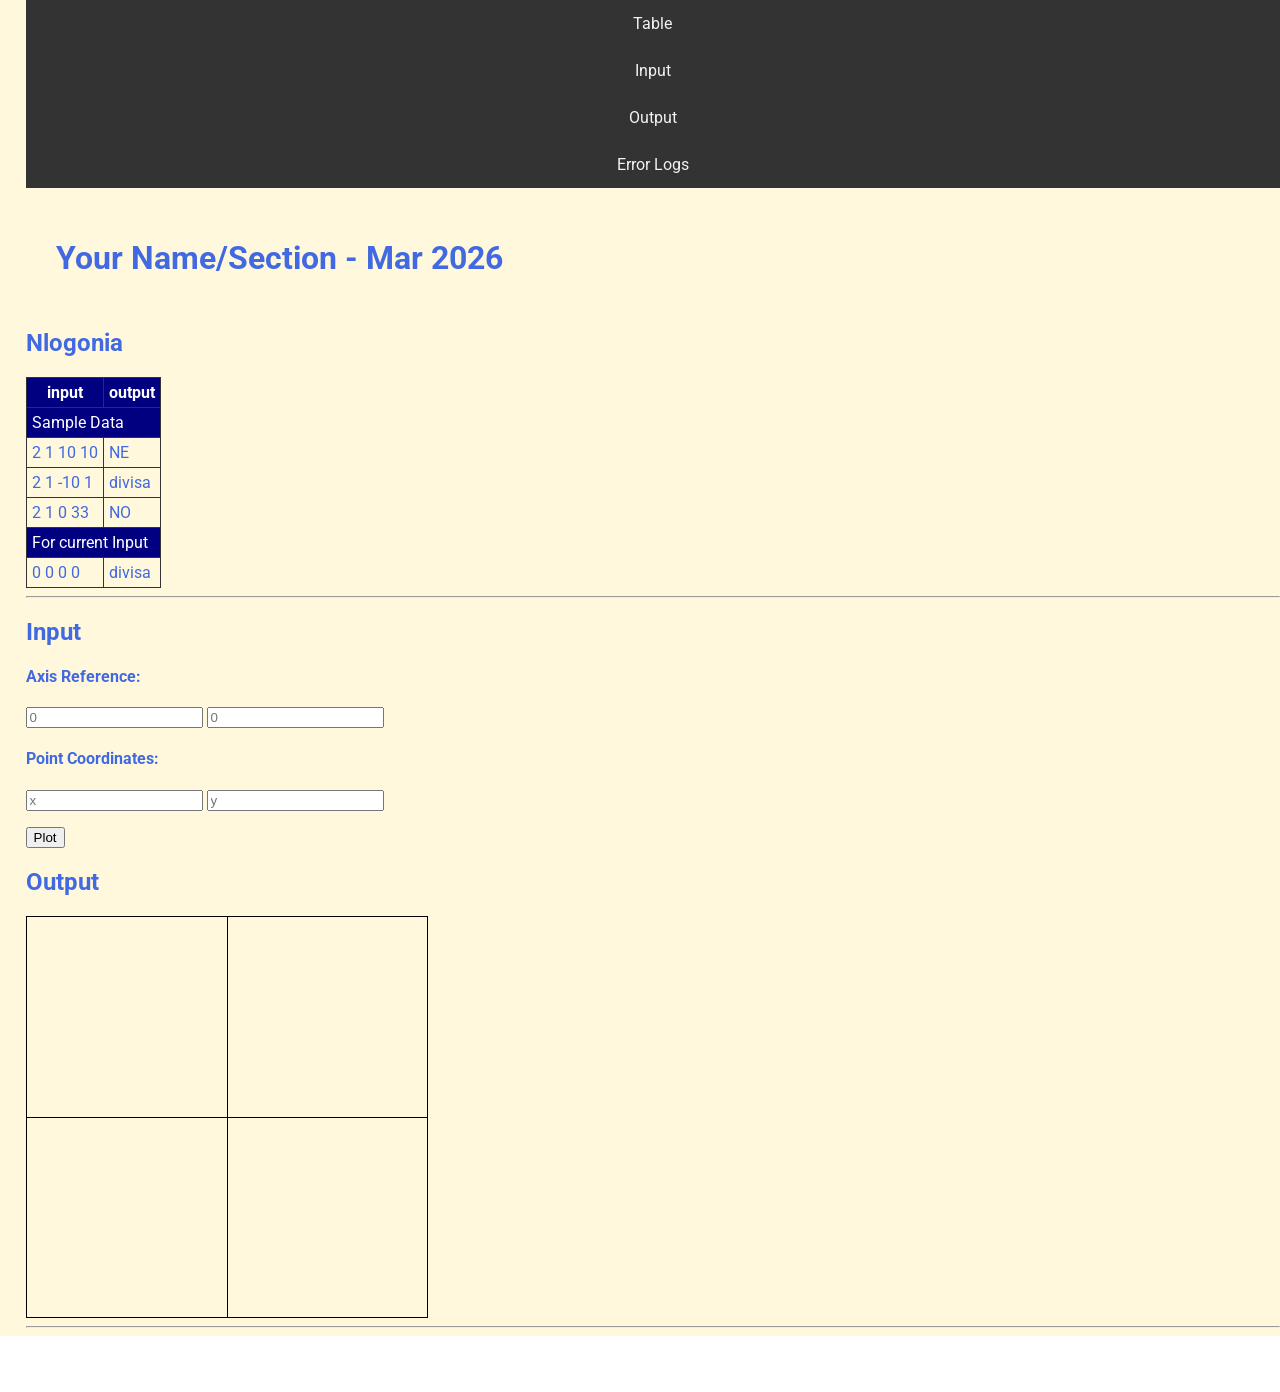
==== 4th Quarter!/3rd Graded Exercise/index.html @ aed010ff "i made changes" ====
<!DOCTYPE html>
<html>
<head>
  <meta charset="utf-8">
  <meta name="viewport" content="width=device-width">
  <!-- change the authors name to both your names-->
  <meta name="author" content="Sir Roy/Al Mendoza">
  <meta name="description" content="testing and debugging">
  <meta name="keywords" content="testing and debugging">
  <title>CS 3 </title>
  <link href="style.css" rel="stylesheet" type="text/css" />
  <link rel="preconnect" href="https://fonts.googleapis.com">
  <link rel="preconnect" href="https://fonts.gstatic.com" crossorigin>
  <link href="https://fonts.googleapis.com/css2?family=Open+Sans&family=Poppins:wght@300&family=Roboto&display=swap" rel="stylesheet">
  <link rel="icon" type="image/x-icon" href="images/favicon.ico">
</head>

<body>
  <header>
    <nav>
      <a href="#start">Table</a>
      <a href="#input">Input</a>
      <a href="#output">Output</a>
      <a href="errorlogs.html">Error Logs</a>
    </nav>
    
    <h1 style="padding: 30px">Your Name/Section  - Mar 2026 </h1>
    <h2 id="start"> Nlogonia </h2>
  </header>

  <section id="table">
    <table> 
      <tr class="rColor">
        <th> input </th> <th> output</th>
      </tr>
      <tr class="rColor"> 
        <td colspan="2"> Sample Data</td>
      </tr>
      <tr> 
        <td> 2 1 10 10 </td> <td> NE</td>
      </tr>
      <tr> 
        <td> 2 1 -10 1 </td> <td> divisa</td>
      </tr>
      <tr> 
        <td> 2 1 0 33 </td> <td> NO </td>
      </tr>
      <tr  class="rColor"> 
        <td colspan="2"> For current Input</td>
      </tr>
      <tr> 
        <td id="in1"> 0 0 0 0 </td> <td id="out1"> divisa </td>
      </tr>
    </table>
    <hr>
  </section>
  
  <section id="input">
    <h2> Input </h2>
  
    <h4>Axis Reference:</h4>
    <p>
      <input type="number" id="x0" placeholder="0">
      <input type="number" id="y0" placeholder="0">
    </p>
    
    <h4>Point Coordinates:</h4>
    <p>
      <input type="number" id="x" placeholder="x"> 
      <input type="number" id="y" placeholder="y">
    </p>
    <button onclick="plotPoint(Number(x0.value),Number(y0.value),Number(x.value), Number(y.value))"> Plot </button>
  </section>
  
  <section id="output">
    <h2 id="output"> Output </h2>
  
    <div id="coordinatePlane">
        <div id="xAxis" class="axis"></div>
        <div id="yAxis" class="axis"></div>
    </div>
    <hr>
  </section>
  
  <!--- anchors for socmed site are done with image sprites -->
  <footer>
    <a href="https://facebook.com"> 
    <div class="icon facebook"></div>
    </a>
    <a href="https://twitter.com">
    <div class="icon twitter"></div>
    </a>
    <a href="https://github.com">
    <div class="icon github"></div>
    </a>
  </footer>
  <script defer src="script.js"></script>
</body>

</html>
---- 4th Quarter!/3rd Graded Exercise/style.css ----
html {
  height: 100%;
  width: 100%;
}

body{
  font-family: 'Open Sans', sans-serif;
  font-family: 'Poppins', sans-serif;
  font-family: 'Roboto', sans-serif;
  background-color: cornsilk;
  color:royalblue;
  padding: 0;
  margin: 0;
}

section, header {
  padding-left: 2%;
}

/*---- CSS to control the navigation bar --- 
Requirements for the navigation:
- Navigation should all be on one line only and located on the first line of the browser and will not scroll with the rest of the content.  
- There should also a hover effect on each of the links to change background and foreground color.
*/
nav {
    width: 100%;
    background-color: #333;
}

nav a {
    display: block;
    color: #f2f2f2;
    text-align: center;
    padding: 14px 20px;
    text-decoration: none;
}

nav a :hover {
    background-color: #ddd;
    color: black;
}

/*------ to control coordinatePlane, the location of the small red box  --------*/
#coordinatePlane {
    position: relative;
    height: 400px;
    width: 400px;
    border: 1px solid black;
}
.point {
    height: 10px;
    width: 10px;
    background-color: red;
}
.axis {
    position: absolute;
    background-color: black;
}

#xAxis {
    left: 0;
    top: 200px;
    width: 100%;
    height: 1px;
}
#yAxis {
    left: 200px;
    bottom: 0;
    width: 1px;
    height: 100%;
}

/* ----- CSS properties for footer tag to display socmed icons facebook, twitter and github using sprites ---
- Discover how to use image sprites to make this work
*/
footer {
    width: 100%;
    background-color: white;
    color: #333;
    text-align: center;
    padding: 10px 0;
}
footer a {
  text-decoration: none;
}

.icon {
    width: 32px;
    height: 32px;
    display: inline-block;
    background: url('sprites.png') no-repeat;
}
.facebook {
    background-position: -226px -129px;
}
.twitter {
    background-position: -340px -129px;
}
.github {
    background-position: -456px -129px;
}

.facebook:hover {
  background-position: -226px -55px;
}
.twitter:hover {
  background-position: -340px -54px;
}
.github:hover {
  background-position: -456px -54px;
}

/* --- CSS for documenting process in the table in the errorlogs.html --*/
table{
  border-collapse: collapse;
}

th, td, tr{
  padding: 5px;
  border: 1px solid #333;  
}

.rColor {
  background-color: navy;
  color: white;
}
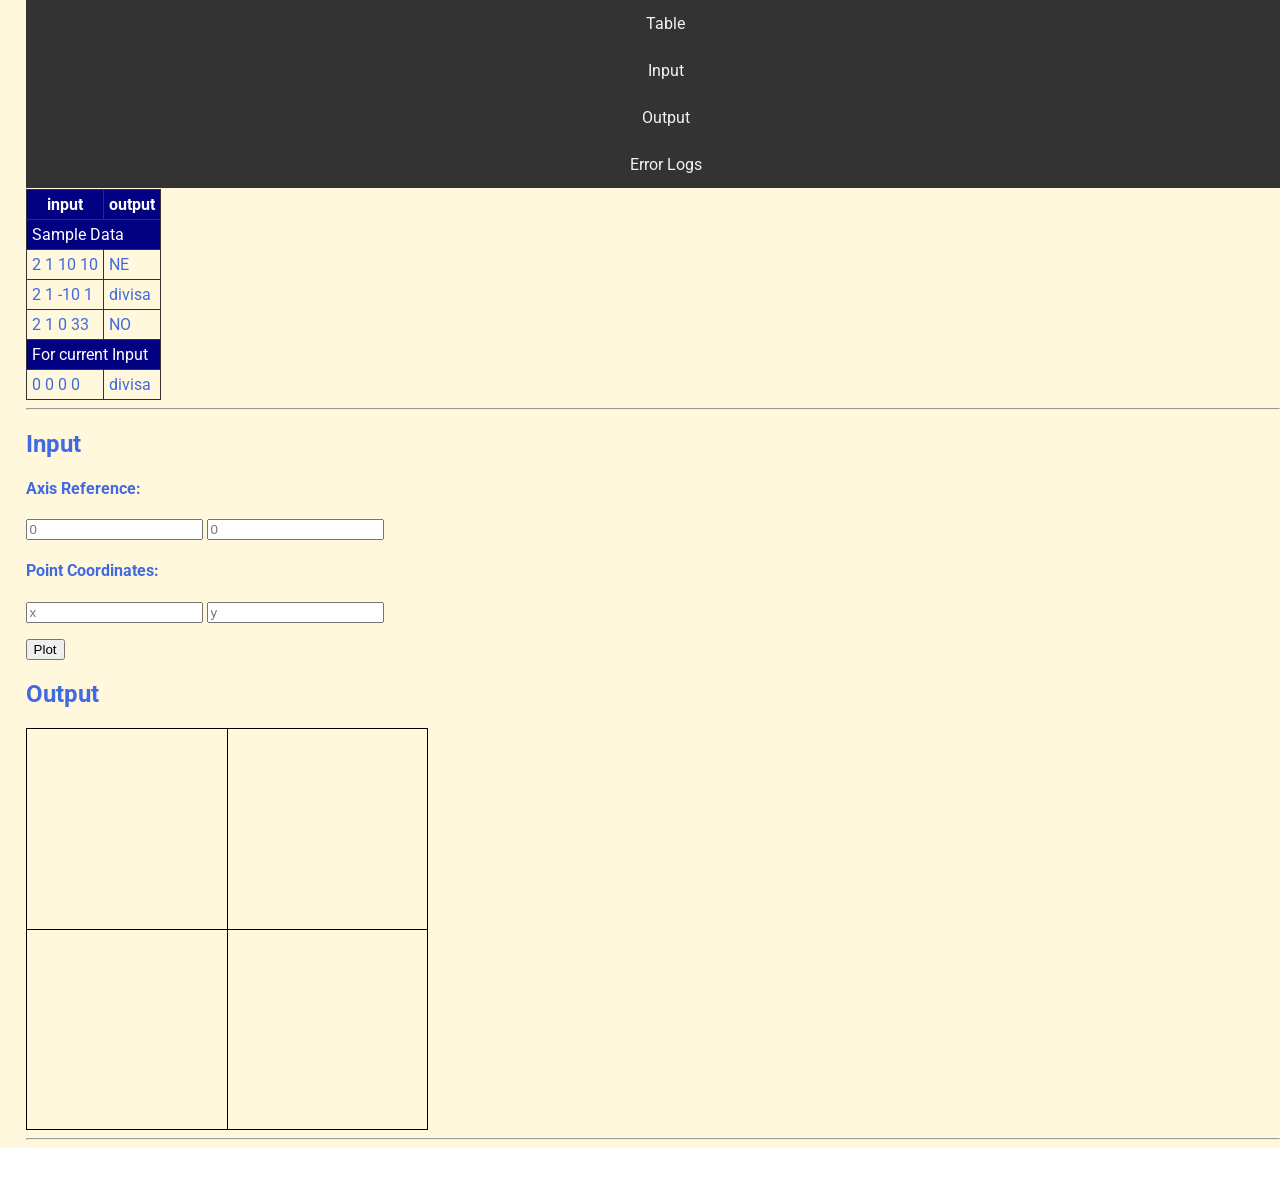
==== commit dd54d4dd: "im finally done with the exer! yayy!" ====
--- a/4th Quarter!/3rd Graded Exercise/index.html
+++ b/4th Quarter!/3rd Graded Exercise/index.html
@@ -24,7 +24,7 @@
       <a href="errorlogs.html">Error Logs</a>
     </nav>
     
-    <h1 style="padding: 30px">Your Name/Section  - Mar 2026 </h1>
+    <h1 style="padding: 30px">Keisha Cristobal and David Hermoso - Mar 31 2026 </h1>
     <h2 id="start"> Nlogonia </h2>
   </header>
 
--- a/4th Quarter!/3rd Graded Exercise/style.css
+++ b/4th Quarter!/3rd Graded Exercise/style.css
@@ -23,6 +23,9 @@
 - There should also a hover effect on each of the links to change background and foreground color.
 */
 nav {
+    position: fixed;
+    top: 0;
+    z-index: 1000 px;
     width: 100%;
     background-color: #333;
 }
@@ -48,6 +51,7 @@
     border: 1px solid black;
 }
 .point {
+   position: absolute;
     height: 10px;
     width: 10px;
     background-color: red;
